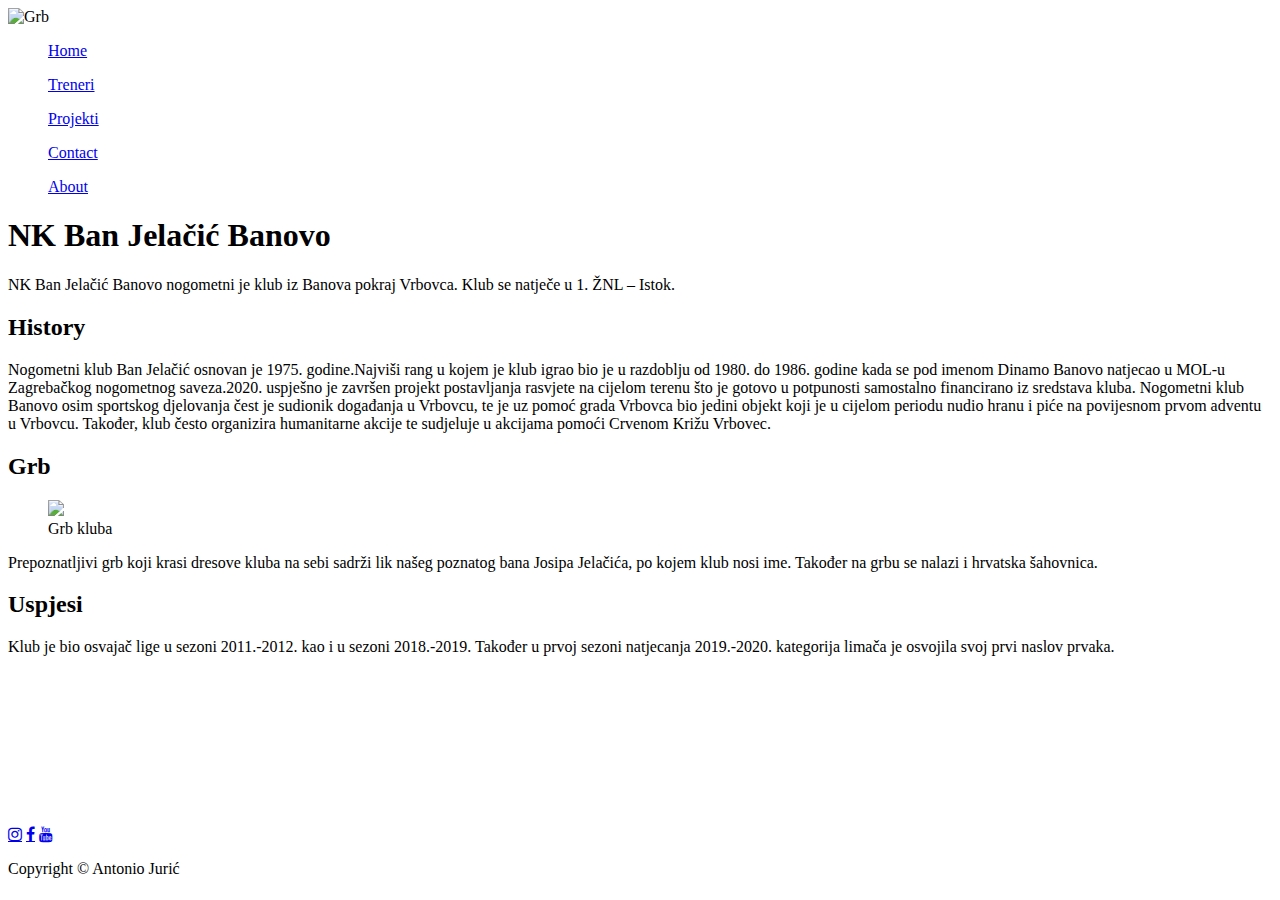
==== about.html @ 3b02d430 "o klubu.html" ====
<!DOCTYPE html>
<html lang="en">
<head>
    <meta charset="UTF-8">
    <meta name="viewport" content="width=device-width, initial-scale=1.0">
    <link rel="shortcut icon" type="image/x-icon" href="favicon/favicon.ico">
    <link rel="stylesheet" href="https://cdnjs.cloudflare.com/ajax/libs/font-awesome/4.7.0/css/font-awesome.min.css"> 
    <link rel="stylesheet" href="styles/general.css">
    <link rel="stylesheet" href="styles/header.css">
    <link rel="stylesheet" href="styles/about.css">
    <link rel="stylesheet" href="styles/footer.css">

    <title>NK Ban Jelačić about</title>
</head>
<body>
    <header>
        <div class="logo">
            <img class="logo-picture"
src="https://api.sofascore.app/api/v1/team/368122/image" alt="Grb"">
        </div>

        <nav>
            <ul class="home"><a href="index.html">Home</a></ul>
            <ul><a href="treneri.html">Treneri</a></ul>
            <ul><a href="projekti.html">Projekti</a></ul>
            <ul><a href="contact.html">Contact</a></ul>
            <ul><a href="about.html">About</a></ul>
            
        </nav>
    </header>

    <main>
        <h1>NK Ban Jelačić Banovo</h1>
        <p>
            NK Ban Jelačić Banovo nogometni je klub iz Banova pokraj Vrbovca. Klub se natječe u 1. ŽNL – Istok. 
        </p>

        <h2>History</h1>
        <p>
	    Nogometni klub Ban Jelačić osnovan je 1975. godine.Najviši rang u kojem je klub igrao bio je u razdoblju od 1980. do 1986. godine kada se pod imenom Dinamo Banovo natjecao u MOL-u Zagrebačkog nogometnog saveza.2020. uspješno je završen projekt postavljanja rasvjete na cijelom terenu što je gotovo u potpunosti samostalno financirano iz sredstava kluba.

Nogometni klub Banovo osim sportskog djelovanja čest je sudionik događanja u Vrbovcu, te je uz pomoć grada Vrbovca bio jedini objekt koji je u cijelom periodu nudio hranu i piće na povijesnom prvom adventu u Vrbovcu. Također, klub često organizira humanitarne akcije te sudjeluje u akcijama pomoći Crvenom Križu Vrbovec.
        </p>

        <h2>Grb</h2>
        <div class="design">
            <figure>
                <img class="grb-img" src="https://api.sofascore.app/api/v1/team/368122/image">
                <figcaption>
                    Grb kluba
                </figcaption>
            </figure>
            <p class="design-text">
                Prepoznatljivi grb koji krasi dresove kluba na sebi sadrži lik našeg poznatog bana Josipa Jelačića, po kojem klub nosi ime. Također na grbu se nalazi i hrvatska šahovnica.
            </p>
        </div>

        <h2>Uspjesi</h2>
        <p>
          Klub je bio osvajač lige u sezoni 2011.-2012. kao i u sezoni 2018.-2019.
          Također u prvoj sezoni natjecanja 2019.-2020. kategorija limača je osvojila svoj prvi naslov prvaka.
        </p>

        <iframe src="https://youtu.be/Rf_yqehTgQY" title="Mali nogometaši NK Ban jelačić proslavili naslov, a trenera su polijali kantom vode" frameborder="0" allow="accelerometer; autoplay; clipboard-write; encrypted-media; gyroscope; picture-in-picture; web-share" allowfullscreen>
        </iframe>
    </main>
    
    <footer>
        <div class="icons">
            <a href="https://www.instagram.com/" class="fa fa-instagram"></a>
            <a href="https://www.facebook.com/" class="fa fa-facebook"></a>
            <a href="https://www.youtube.com/" class="fa fa-youtube"></a>
        </div>

        <p class="copyright">
            Copyright &copy; Antonio Jurić
        </p>
    </footer>

    

</body>
</html>
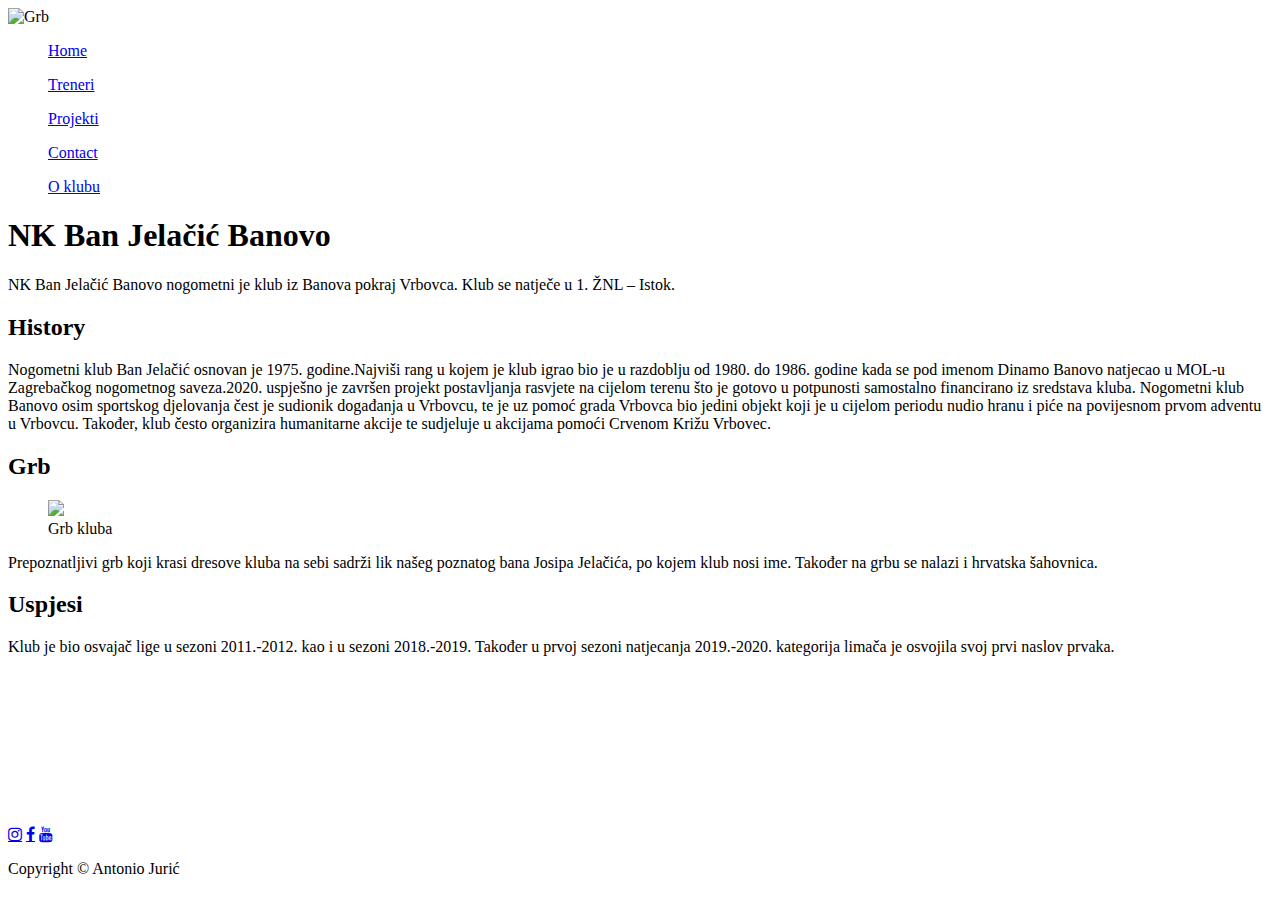
==== commit 3f08db3c: "about.html" ====
--- a/about.html
+++ b/about.html
@@ -24,7 +24,7 @@
             <ul><a href="treneri.html">Treneri</a></ul>
             <ul><a href="projekti.html">Projekti</a></ul>
             <ul><a href="contact.html">Contact</a></ul>
-            <ul><a href="about.html">About</a></ul>
+            <ul><a href="about.html">O klubu</a></ul>
             
         </nav>
     </header>
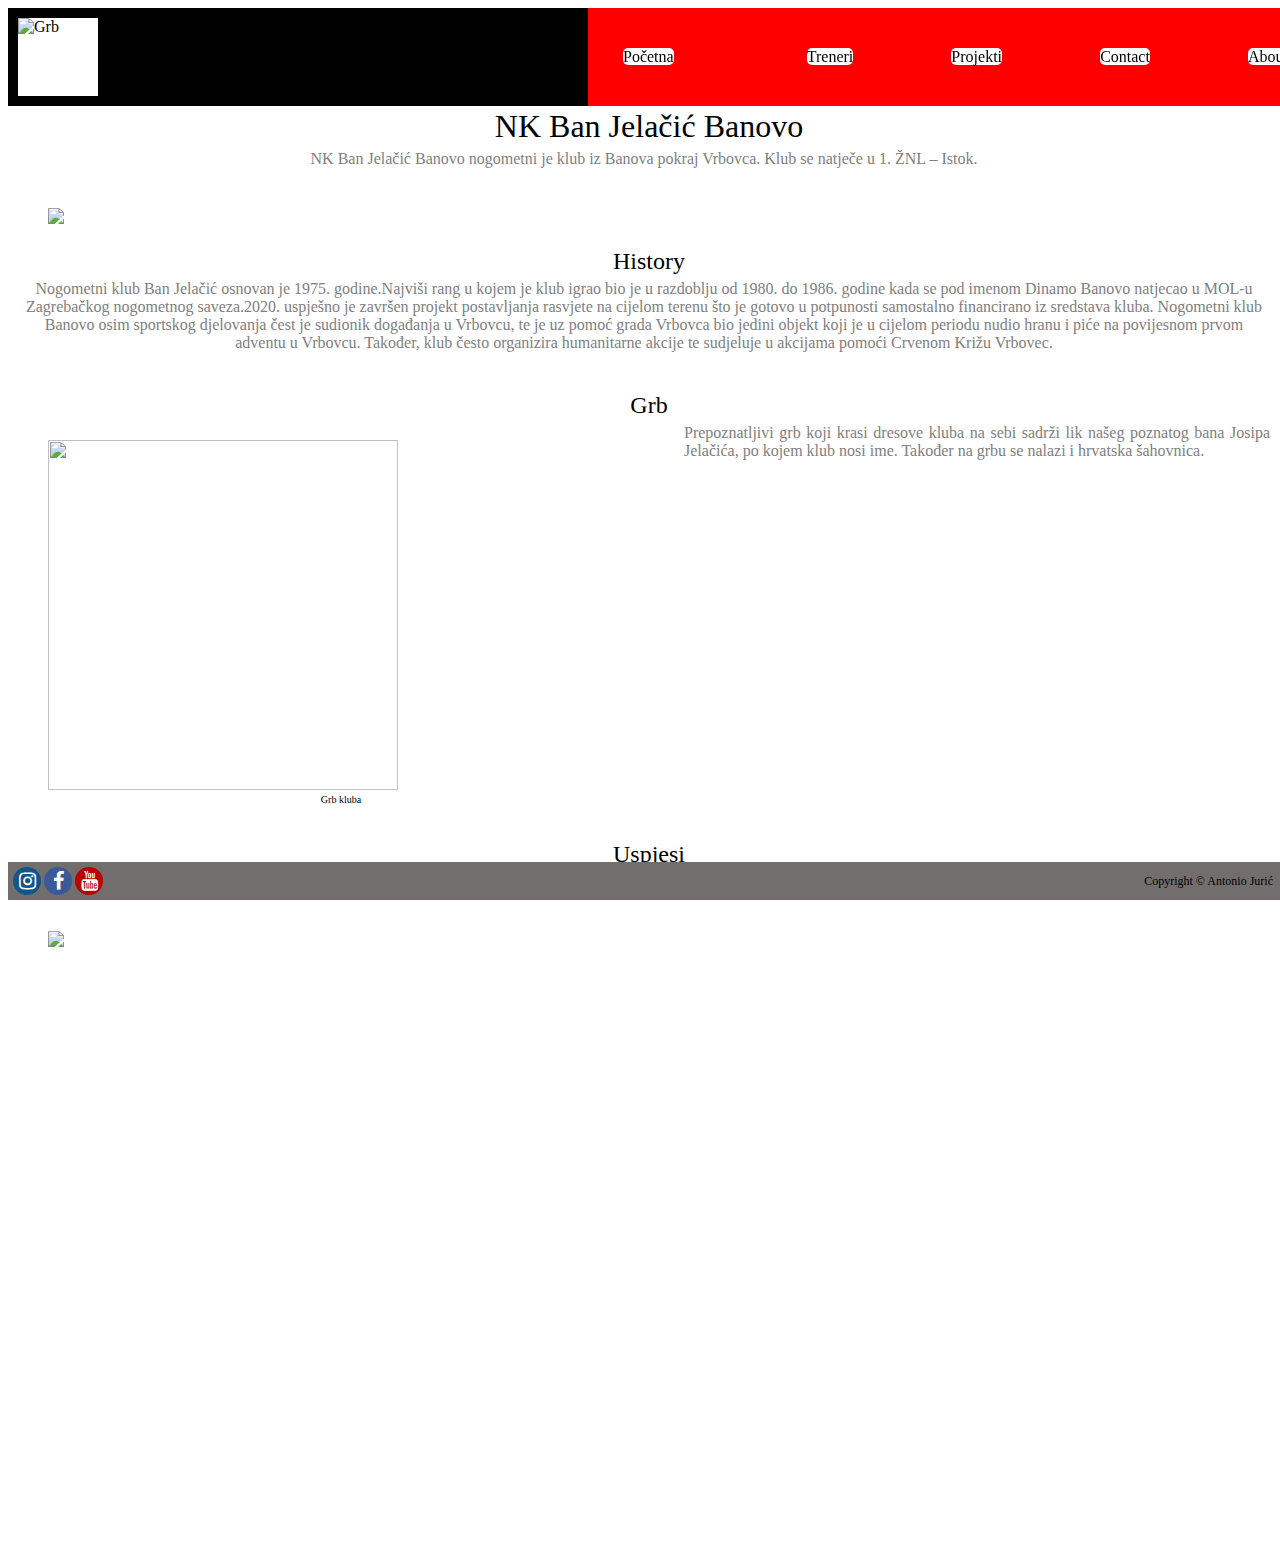
==== commit 8e76f196: "Add files via upload" ====
--- a/about.html
+++ b/about.html
@@ -1,83 +1,91 @@
-<!DOCTYPE html>
-<html lang="en">
-<head>
-    <meta charset="UTF-8">
-    <meta name="viewport" content="width=device-width, initial-scale=1.0">
-    <link rel="shortcut icon" type="image/x-icon" href="favicon/favicon.ico">
-    <link rel="stylesheet" href="https://cdnjs.cloudflare.com/ajax/libs/font-awesome/4.7.0/css/font-awesome.min.css"> 
-    <link rel="stylesheet" href="styles/general.css">
-    <link rel="stylesheet" href="styles/header.css">
-    <link rel="stylesheet" href="styles/about.css">
-    <link rel="stylesheet" href="styles/footer.css">
-
-    <title>NK Ban Jelačić about</title>
-</head>
-<body>
-    <header>
-        <div class="logo">
-            <img class="logo-picture"
-src="https://api.sofascore.app/api/v1/team/368122/image" alt="Grb"">
-        </div>
-
-        <nav>
-            <ul class="home"><a href="index.html">Home</a></ul>
-            <ul><a href="treneri.html">Treneri</a></ul>
-            <ul><a href="projekti.html">Projekti</a></ul>
-            <ul><a href="contact.html">Contact</a></ul>
-            <ul><a href="about.html">O klubu</a></ul>
-            
-        </nav>
-    </header>
-
-    <main>
-        <h1>NK Ban Jelačić Banovo</h1>
-        <p>
-            NK Ban Jelačić Banovo nogometni je klub iz Banova pokraj Vrbovca. Klub se natječe u 1. ŽNL – Istok. 
-        </p>
-
-        <h2>History</h1>
-        <p>
-	    Nogometni klub Ban Jelačić osnovan je 1975. godine.Najviši rang u kojem je klub igrao bio je u razdoblju od 1980. do 1986. godine kada se pod imenom Dinamo Banovo natjecao u MOL-u Zagrebačkog nogometnog saveza.2020. uspješno je završen projekt postavljanja rasvjete na cijelom terenu što je gotovo u potpunosti samostalno financirano iz sredstava kluba.
-
-Nogometni klub Banovo osim sportskog djelovanja čest je sudionik događanja u Vrbovcu, te je uz pomoć grada Vrbovca bio jedini objekt koji je u cijelom periodu nudio hranu i piće na povijesnom prvom adventu u Vrbovcu. Također, klub često organizira humanitarne akcije te sudjeluje u akcijama pomoći Crvenom Križu Vrbovec.
-        </p>
-
-        <h2>Grb</h2>
-        <div class="design">
-            <figure>
-                <img class="grb-img" src="https://api.sofascore.app/api/v1/team/368122/image">
-                <figcaption>
-                    Grb kluba
-                </figcaption>
-            </figure>
-            <p class="design-text">
-                Prepoznatljivi grb koji krasi dresove kluba na sebi sadrži lik našeg poznatog bana Josipa Jelačića, po kojem klub nosi ime. Također na grbu se nalazi i hrvatska šahovnica.
-            </p>
-        </div>
-
-        <h2>Uspjesi</h2>
-        <p>
-          Klub je bio osvajač lige u sezoni 2011.-2012. kao i u sezoni 2018.-2019.
-          Također u prvoj sezoni natjecanja 2019.-2020. kategorija limača je osvojila svoj prvi naslov prvaka.
-        </p>
-
-        <iframe src="https://youtu.be/Rf_yqehTgQY" title="Mali nogometaši NK Ban jelačić proslavili naslov, a trenera su polijali kantom vode" frameborder="0" allow="accelerometer; autoplay; clipboard-write; encrypted-media; gyroscope; picture-in-picture; web-share" allowfullscreen>
-        </iframe>
-    </main>
-    
-    <footer>
-        <div class="icons">
-            <a href="https://www.instagram.com/" class="fa fa-instagram"></a>
-            <a href="https://www.facebook.com/" class="fa fa-facebook"></a>
-            <a href="https://www.youtube.com/" class="fa fa-youtube"></a>
-        </div>
-
-        <p class="copyright">
-            Copyright &copy; Antonio Jurić
-        </p>
-    </footer>
-
-    
-
-</body>
-</html>
+<!DOCTYPE html>
+<html lang="en">
+<head>
+    <meta charset="UTF-8">
+    <meta name="viewport" content="width=device-width, initial-scale=1.0">
+    <link rel="shortcut icon" type="image/x-icon" href="favicon/favicon.ico">
+    <link rel="stylesheet" href="https://cdnjs.cloudflare.com/ajax/libs/font-awesome/4.7.0/css/font-awesome.min.css"> 
+    <link rel="stylesheet" href="general.css">
+    <link rel="stylesheet" href="header.css">
+    <link rel="stylesheet" href="about.css">
+    <link rel="stylesheet" href="footer.css">
+
+    <title>NK Ban Jelačić about</title>
+</head>
+<body>
+    <header>
+        <div class="logo">
+            <img class="logo-picture"
+src="https://api.sofascore.app/api/v1/team/368122/image" alt="Grb"">
+        </div>
+
+        <nav>
+            <ul class="home"><a href="index.html">Početna</a></ul>
+            <ul><a href="treneri.html">Treneri</a></ul>
+            <ul><a href="projekti.html">Projekti</a></ul>
+            <ul><a href="contact.html">Contact</a></ul>
+            <ul><a href="about.html">About</a></ul>
+            
+        </nav>
+    </header>
+
+    <main>
+        <h1>NK Ban Jelačić Banovo</h1>
+        <p>
+            NK Ban Jelačić Banovo nogometni je klub iz Banova pokraj Vrbovca. Klub se natječe u 1. ŽNL – Istok. 
+        </p>
+        <figure>
+            <img class="klub-img" src="https://scontent-vie1-1.xx.fbcdn.net/v/t39.30808-6/415002171_884972996755017_2861781041159555952_n.jpg?_nc_cat=103&ccb=1-7&_nc_sid=dd5e9f&_nc_ohc=UPEQF13FVeoAX9Xlq5f&_nc_ht=scontent-vie1-1.xx&oh=00_AfAwskPzjsuKGiMyyGPCTcRfIdWb4fQDXTEqwdfgWaiOZA&oe=65A30A4A">
+           
+        </figure>
+
+        <h2>History</h1>
+        <p>
+	    Nogometni klub Ban Jelačić osnovan je 1975. godine.Najviši rang u kojem je klub igrao bio je u razdoblju od 1980. do 1986. godine kada se pod imenom Dinamo Banovo natjecao u MOL-u Zagrebačkog nogometnog saveza.2020. uspješno je završen projekt postavljanja rasvjete na cijelom terenu što je gotovo u potpunosti samostalno financirano iz sredstava kluba.
+
+Nogometni klub Banovo osim sportskog djelovanja čest je sudionik događanja u Vrbovcu, te je uz pomoć grada Vrbovca bio jedini objekt koji je u cijelom periodu nudio hranu i piće na povijesnom prvom adventu u Vrbovcu. Također, klub često organizira humanitarne akcije te sudjeluje u akcijama pomoći Crvenom Križu Vrbovec.
+        </p>
+
+        <h2>Grb</h2>
+        <div class="design">
+            <figure>
+                <img class="grb-img" src="https://api.sofascore.app/api/v1/team/368122/image">
+                <figcaption>
+                    Grb kluba
+                </figcaption>
+            </figure>
+            <p class="design-text">
+                Prepoznatljivi grb koji krasi dresove kluba na sebi sadrži lik našeg poznatog bana Josipa Jelačića, po kojem klub nosi ime. Također na grbu se nalazi i hrvatska šahovnica.
+            </p>
+        </div>
+
+        <h2>Uspjesi</h2>
+        <p>
+          Klub je bio osvajač lige u sezoni 2011.-2012. kao i u sezoni 2018.-2019.
+          Također u prvoj sezoni natjecanja 2019.-2020. kategorija limača je osvojila svoj prvi naslov prvaka.
+        </p>
+        <figure>
+            <img class="klub-img" src="https://prigorski.hr/wp-content/uploads/2019/05/PRO_7577.jpg">
+           
+        </figure>
+
+        <iframe src="https://youtu.be/Rf_yqehTgQY?t=3" title="Mali nogometaši NK Ban jelačić proslavili naslov, a trenera su polijali kantom vode" frameborder="0" allow="accelerometer; autoplay; clipboard-write; encrypted-media; gyroscope; picture-in-picture; web-share" allowfullscreen>
+        </iframe>
+    </main>
+    
+    <footer>
+        <div class="icons">
+            <a href="https://www.instagram.com/" class="fa fa-instagram"></a>
+            <a href="https://www.facebook.com/" class="fa fa-facebook"></a>
+            <a href="https://www.youtube.com/" class="fa fa-youtube"></a>
+        </div>
+
+        <p class="copyright">
+            Copyright &copy; Antonio Jurić
+        </p>
+    </footer>
+
+    
+
+</body>
+</html>--- a/general.css
+++ b/general.css
@@ -0,0 +1,56 @@
+footer {
+    display: flex;
+    position: fixed;
+    bottom: 0;
+    width: 100%;
+    align-items: center;
+    justify-content: space-between;
+    font-size: 12px;
+    font-weight: normal;
+    color: black;
+    text-align: start;
+    background-color: rgb(227, 0, 11);
+    padding: 5px;
+    margin-top: 20px;
+}
+
+.copyright {
+    color: black;
+    margin: 0px;
+    padding: 0 20px 0 0;
+}
+
+
+.fa {
+    padding: 2px;
+    font-size: 20px;
+    width: 20px;
+    text-align: center;
+    text-decoration: none;
+}
+
+.fa:hover {
+    border-radius: 50px;
+    opacity: 0.7;
+}
+
+.fa-facebook {
+    background: #3B5998;
+    color: white;
+    padding: 4px;
+    border-radius: 50px;
+}
+
+.fa-youtube {
+    background: #bb0000;
+    color: white;
+    padding: 4px;
+    border-radius: 50px;
+}
+
+.fa-instagram {
+    background: #125688;
+    color: white;
+    padding: 4px;
+    border-radius: 50px;
+}--- a/header.css
+++ b/header.css
@@ -0,0 +1,92 @@
+header {
+    background-color: black;
+}
+
+.logo {
+    display: flex;
+}
+
+.logo-picture {
+    width: 80px;
+    background-color: white;
+    margin: 10px;
+}
+
+nav {
+    display: flex;
+    flex-direction: column;
+    align-items: center;
+    background-color: red;
+    padding: 30px;
+}
+
+a {
+    color: black;
+    text-decoration: none;
+    background-color: white;
+    border-radius: 5px;
+}
+
+@media only screen and (min-width: 480px) {
+    header {
+        display: flex;
+        justify-content: space-between;
+        position: fixed;
+        width: 100%;
+        z-index: 100;
+    }
+
+    nav {
+        display: flex;
+        flex-direction: row;
+        justify-content: space-between;
+        width: 700px;
+        padding: 0px;
+        margin-right: 20px;
+    }
+
+    .home {
+        margin: 0px;
+        padding: 40px 35px;
+        background-image: url("https://img.freepik.com/premium-vector/home-icon-house-symbol-simple-vector-design-logo_231786-5048.jpg?w=360");
+        background-size: 105px;
+    }
+
+    .treneri {
+        margin: 0px;
+        padding: 40px 35px;
+        background-image: url("https://img.freepik.com/premium-vector/dark-background-board-with-tactical-placement-football-players-vector-illustration_532963-3290.jpg");
+        background-size: 200px;
+    }
+
+    .projekti {
+        margin: 0px;
+        padding: 40px 35px;
+        background-image: url("https://hd.wallpaperswide.com/thumbs/project-t2.jpg");
+        background-size: 200px;
+    }
+
+    .contact {
+        margin: 0px;
+        padding: 40px 35px;
+        background-image: url("https://www.shutterstock.com/image-photo/young-woman-fan-wear-basic-600nw-2276661263.jpg");
+        background-size: 120px;
+    }
+
+    .about {
+        margin: 0px;
+        padding: 40px 35px;
+        background-image: url("https://st3.depositphotos.com/2294011/18308/v/450/depositphotos_183089456-stock-illustration-coaching-board-game-tactics-strategies.jpg");
+        background-size: 200px;
+    }
+
+    a:hover {
+        box-shadow: 3px 5px 4px gray;
+        border-radius: 5px;
+    }
+
+    main {
+        padding-top: 50px;
+        position: absolute;
+    }
+}--- a/about.css
+++ b/about.css
@@ -0,0 +1,87 @@
+nav {
+    background-image: url("https://st3.depositphotos.com/2294011/18308/v/450/depositphotos_183089456-stock-illustration-coaching-board-game-tactics-strategies.jpg");
+    background-size: 300px 300px;
+}
+
+h1, h2 {
+    padding-left: 10px;
+    margin-bottom: 5px;
+    text-align: center;
+    font-weight: normal;
+    color: black;
+}
+
+p {
+    padding: 0 10px;
+    margin-top: 0px;
+    margin-bottom: 40px;
+    text-align: center;
+    font-weight: lighter;
+    color: gray
+}
+
+img {
+    width: 100%;
+}
+
+figcaption {
+    font-size: 10px;
+    font-weight: lighter;
+    color: black;
+    text-align: center;
+}
+
+iframe {
+    width: 100%;
+    height: 300px;
+    margin-bottom: 30px;
+}
+
+
+@media only screen and (min-width: 480px) {
+    nav {
+        background-image: none;
+        margin-right: 0px;
+    }
+
+    h1 {
+        margin-top: 50px;
+    }
+
+    iframe {
+        margin-top: 50px;
+        height: 400px;
+    }
+
+    .design {
+        display: flex;
+    }
+
+    figure {
+        width: 50%;
+    }
+
+    .grb-img {
+        height: 350px;
+        width: 350px;
+    }
+
+    .design-text {
+        width: 50%;
+        text-align: justify;
+    }
+}
+
+@media only screen and (min-width: 760px) {
+    iframe {
+        height: 500px;
+    }
+
+    figure {
+        vertical-align: middle;
+    }
+
+    .dimensions-img {
+        height: 150px;
+    }
+}--- a/footer.css
+++ b/footer.css
@@ -0,0 +1,56 @@
+footer {
+    display: flex;
+    position: fixed;
+    bottom: 0;
+    width: 100%;
+    align-items: center;
+    justify-content: space-between;
+    font-size: 12px;
+    font-weight: normal;
+    color: black;
+    text-align: start;
+    background-color: rgb(114, 110, 110);
+    padding: 5px;
+    margin-top: 20px;
+}
+
+.copyright {
+    color: black;
+    margin: 0px;
+    padding: 0 20px 0 0;
+}
+
+
+.fa {
+    padding: 2px;
+    font-size: 20px;
+    width: 20px;
+    text-align: center;
+    text-decoration: none;
+}
+
+.fa:hover {
+    border-radius: 50px;
+    opacity: 0.7;
+}
+
+.fa-facebook {
+    background: #3B5998;
+    color: white;
+    padding: 4px;
+    border-radius: 50px;
+}
+
+.fa-youtube {
+    background: #bb0000;
+    color: white;
+    padding: 4px;
+    border-radius: 50px;
+}
+
+.fa-instagram {
+    background: #125688;
+    color: white;
+    padding: 4px;
+    border-radius: 50px;
+}